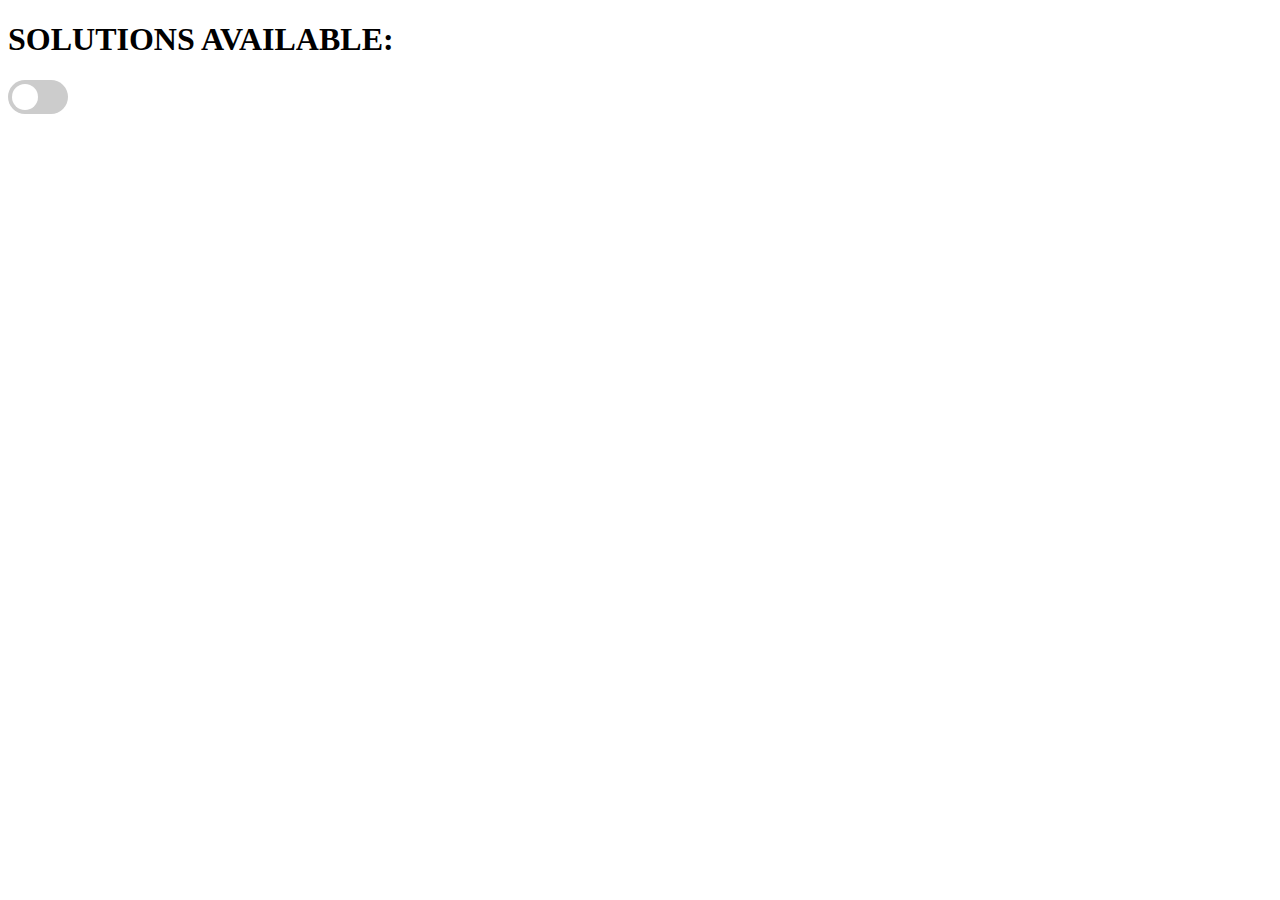
==== popup.html @ 8519812c "Changed name to semantically fit its purpose" ====
<!DOCTYPE html>
<html lang="en">
<head>
  <meta charset="UTF-8">
  <meta name="viewport" content="width=device-width, initial-scale=1.0">
  <title>noSol</title>

  <link rel="stylesheet" href="styles/style.css">
</head>
<body>
  <section id="popup">
    <h1>SOLUTIONS AVAILABLE: </h1>
    <label class="switch">
      <input type="checkbox">
      <span class="slider round"></span>
    </label>
  </section>
</body>
</html>
---- styles/style.css ----
.hide {
  display: none;
}

.switch {
  position: relative;
  display: inline-block;
  width: 60px;
  height: 34px;
}

/* Hide default HTML checkbox */
.switch input {
  opacity: 0;
  width: 0;
  height: 0;
}

/* The slider */
.slider {
  position: absolute;
  cursor: pointer;
  top: 0;
  left: 0;
  right: 0;
  bottom: 0;
  background-color: #ccc;
  -webkit-transition: .4s;
  transition: .4s;
}

.slider:before {
  position: absolute;
  content: "";
  height: 26px;
  width: 26px;
  left: 4px;
  bottom: 4px;
  background-color: white;
  -webkit-transition: .4s;
  transition: .4s;
}

input:checked + .slider {
  background-color: #2196F3;
}

input:focus + .slider {
  box-shadow: 0 0 1px #2196F3;
}

input:checked + .slider:before {
  -webkit-transform: translateX(26px);
  -ms-transform: translateX(26px);
  transform: translateX(26px);
}

/* Rounded sliders */
.slider.round {
  border-radius: 34px;
}

.slider.round:before {
  border-radius: 50%;
}
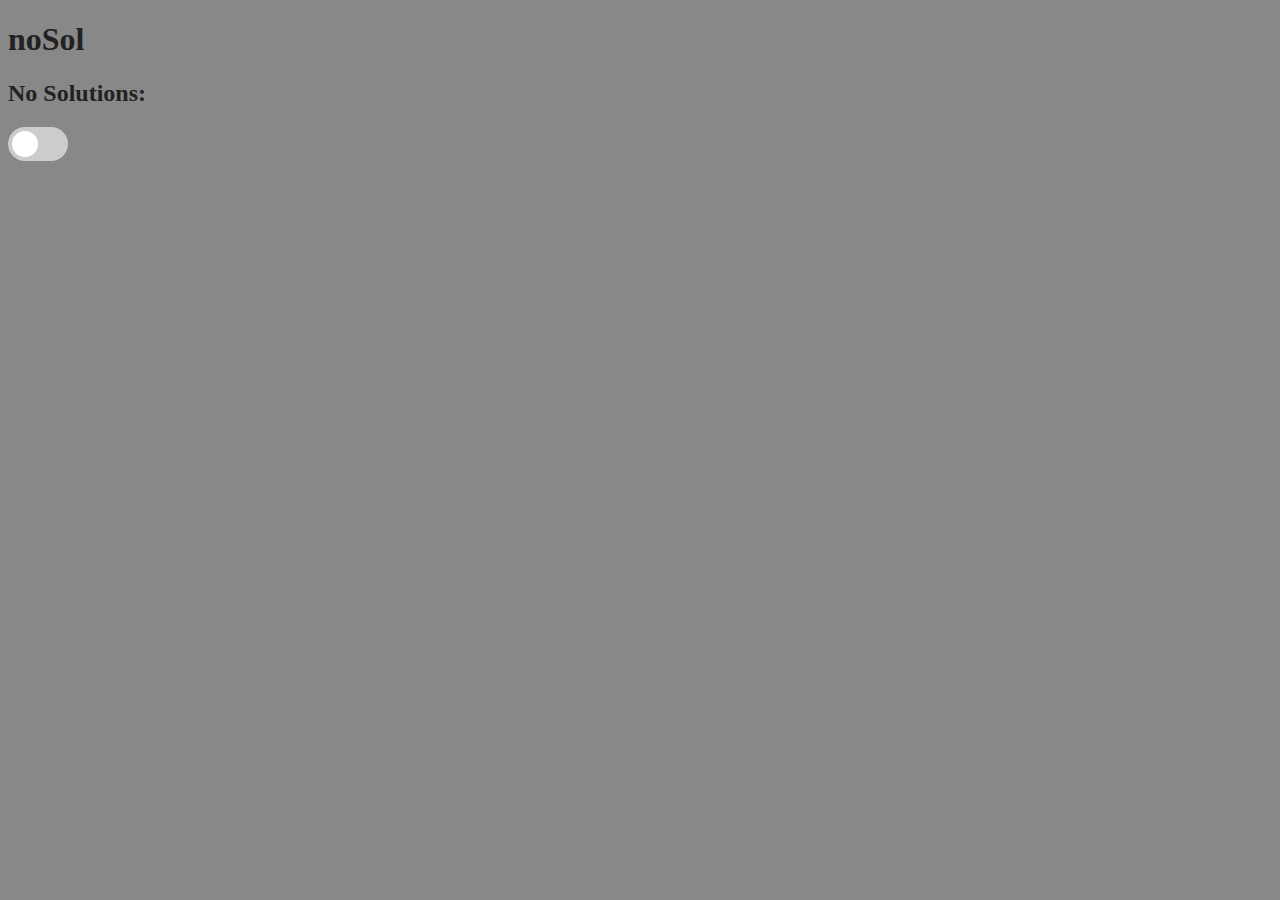
==== commit c01dc290: "Added title to extension popup; Segregated title and toggle" ====
--- a/popup.html
+++ b/popup.html
@@ -8,12 +8,15 @@
   <link rel="stylesheet" href="styles/style.css">
 </head>
 <body>
+  <h1 id="title">no<span id="title-right">Sol</span></h1>
   <section id="popup">
-    <h1>SOLUTIONS AVAILABLE: </h1>
+    <h2 id="popup-title">No Solutions: </h2>
     <label class="switch">
       <input type="checkbox">
       <span class="slider round"></span>
     </label>
   </section>
+
+  <script src="scripts/popupJs.js"></script>
 </body>
 </html>--- a/styles/style.css
+++ b/styles/style.css
@@ -1,3 +1,8 @@
+body {
+  background-color: #888;
+  color: #222;
+}
+
 .hide {
   display: none;
 }
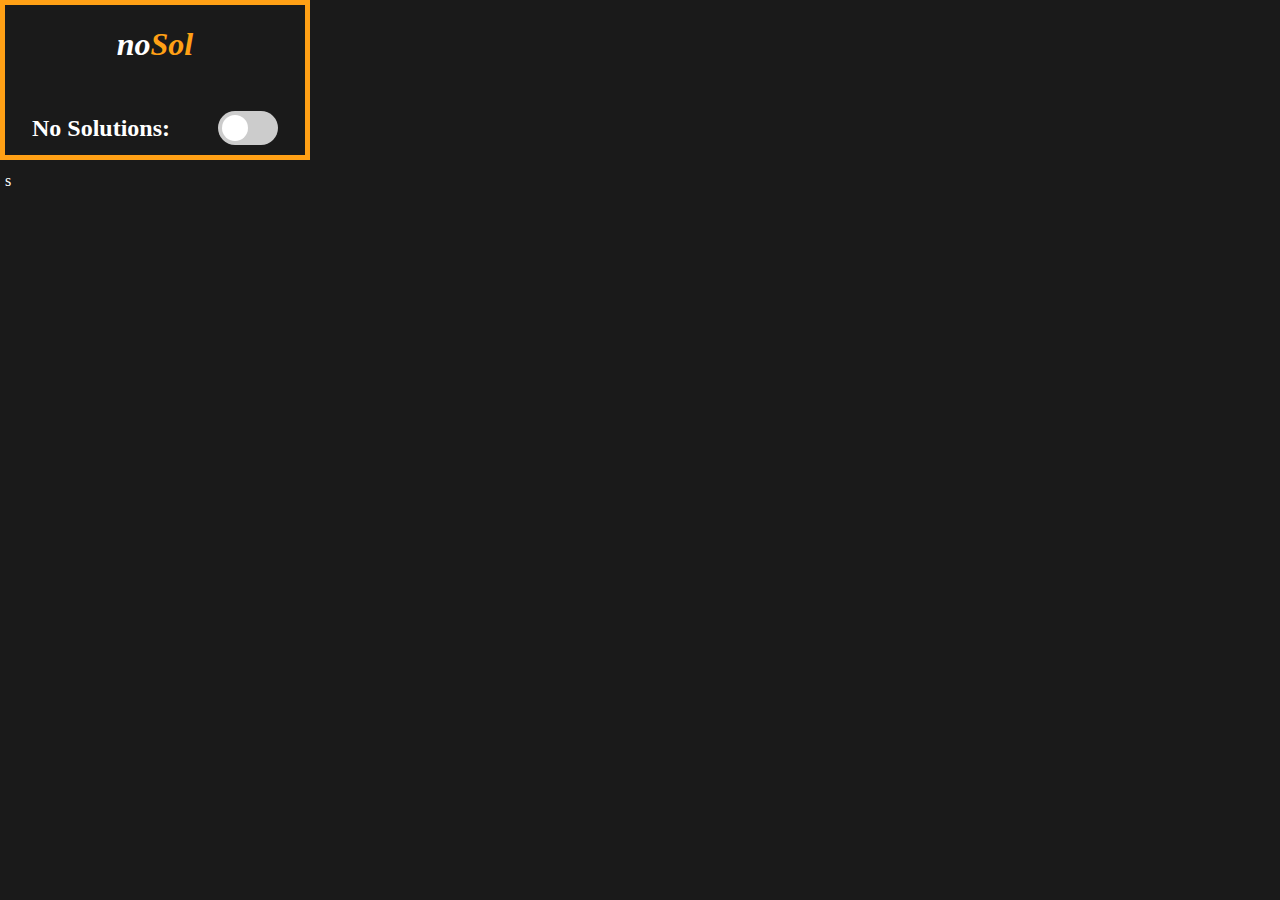
==== commit 073d5542: "Changed script tag to point to correct location" ====
--- a/popup.html
+++ b/popup.html
@@ -17,6 +17,6 @@
     </label>
   </section>
 
-  <script src="scripts/popupJs.js"></script>
+  <script src="scripts/content.js"></script>s
 </body>
 </html>--- a/styles/style.css
+++ b/styles/style.css
@@ -1,6 +1,11 @@
 body {
-  background-color: #888;
-  color: #222;
+  background-color: #1a1a1a;
+  color: #fff;
+  border: solid 5px #ffa015;
+  margin: 0;
+  padding: 0;
+  height: 150px;
+  width: 300px;
 }
 
 .hide {
@@ -67,4 +72,24 @@
 
 .slider.round:before {
   border-radius: 50%;
+}
+
+#title {
+  text-align: center;
+  font-style: italic;
+}
+
+#title-right {
+  color: #ffa015;
+}
+
+#popup {
+  display: flex;
+  align-items: center;
+  justify-content: center;
+  padding: 10px 10px;
+}
+
+#popup-title {
+  margin-right: 2em;
 }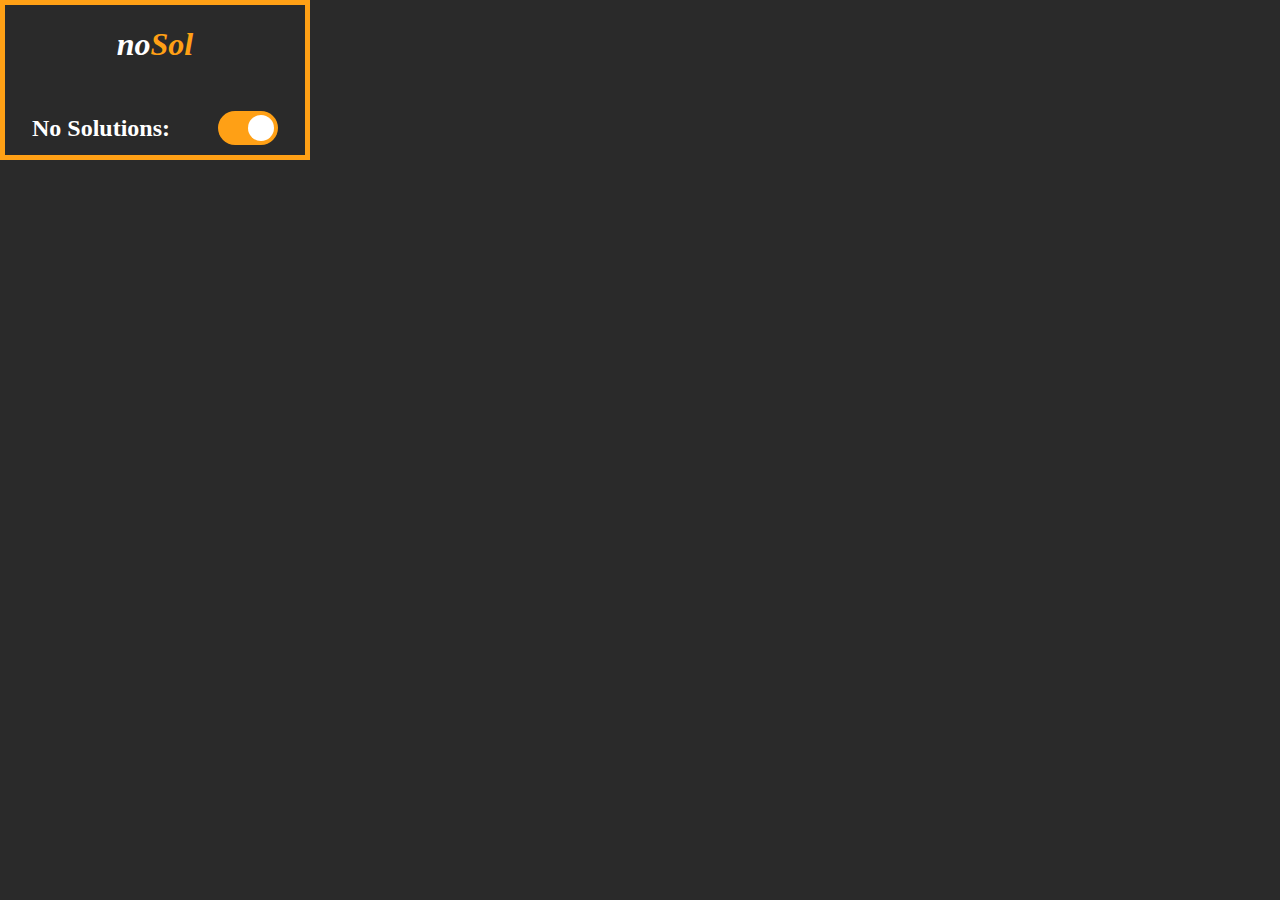
==== commit 0f92d98a: "Set checkbox to be checked by default" ====
--- a/popup.html
+++ b/popup.html
@@ -12,11 +12,11 @@
   <section id="popup">
     <h2 id="popup-title">No Solutions: </h2>
     <label class="switch">
-      <input type="checkbox">
+      <input type="checkbox" checked>
       <span class="slider round"></span>
     </label>
   </section>
 
-  <script src="scripts/content.js"></script>s
+  <script src="scripts/content.js"></script>
 </body>
 </html>--- a/styles/style.css
+++ b/styles/style.css
@@ -1,11 +1,18 @@
+:root {
+  --orange: #ffa015;
+  --dark: #2a2a2a;
+  --white: #fff;
+}
+
 body {
-  background-color: #1a1a1a;
-  color: #fff;
-  border: solid 5px #ffa015;
+  background-color: var(--dark);
+  color: var(--white);
+  border: solid 5px var(--orange);
   margin: 0;
   padding: 0;
   height: 150px;
   width: 300px;
+  user-select: none;
 }
 
 .hide {
@@ -52,11 +59,11 @@
 }
 
 input:checked + .slider {
-  background-color: #2196F3;
+  background-color: var(--orange);
 }
 
 input:focus + .slider {
-  box-shadow: 0 0 1px #2196F3;
+  box-shadow: 0 0 1px var(--orange);
 }
 
 input:checked + .slider:before {
@@ -80,7 +87,7 @@
 }
 
 #title-right {
-  color: #ffa015;
+  color: var(--orange);
 }
 
 #popup {
